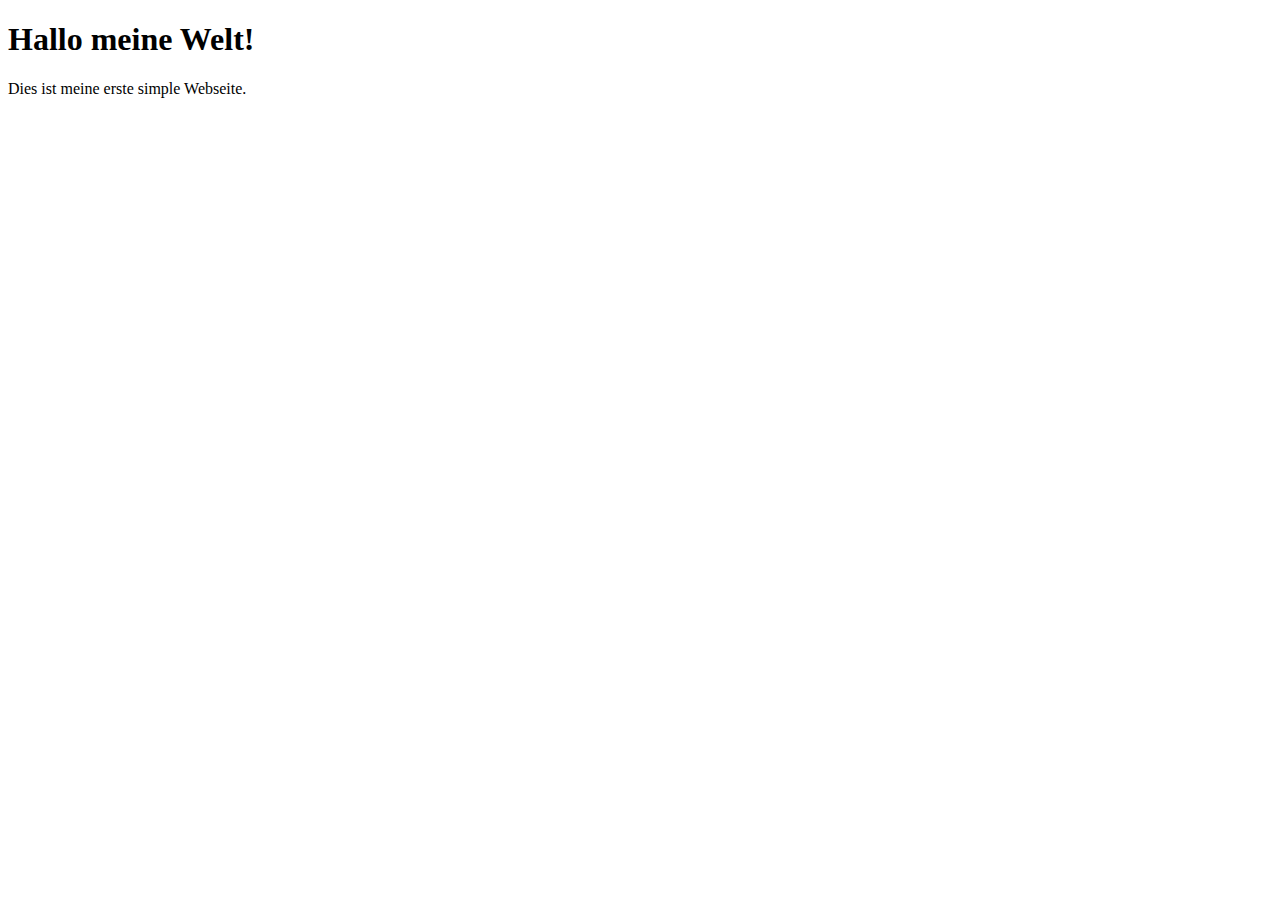
==== index.html @ fd15c6cf "add meine" ====
<!DOCTYPE html>
<html lang="de">
<head>
    <meta charset="UTF-8">
    <meta name="viewport" content="width=device-width, initial-scale=1.0">
    <title>Simple Webseite</title>
</head>
<body>
    <h1>Hallo meine Welt!</h1>
    <p>Dies ist meine erste simple Webseite.</p>
</body>
</html>
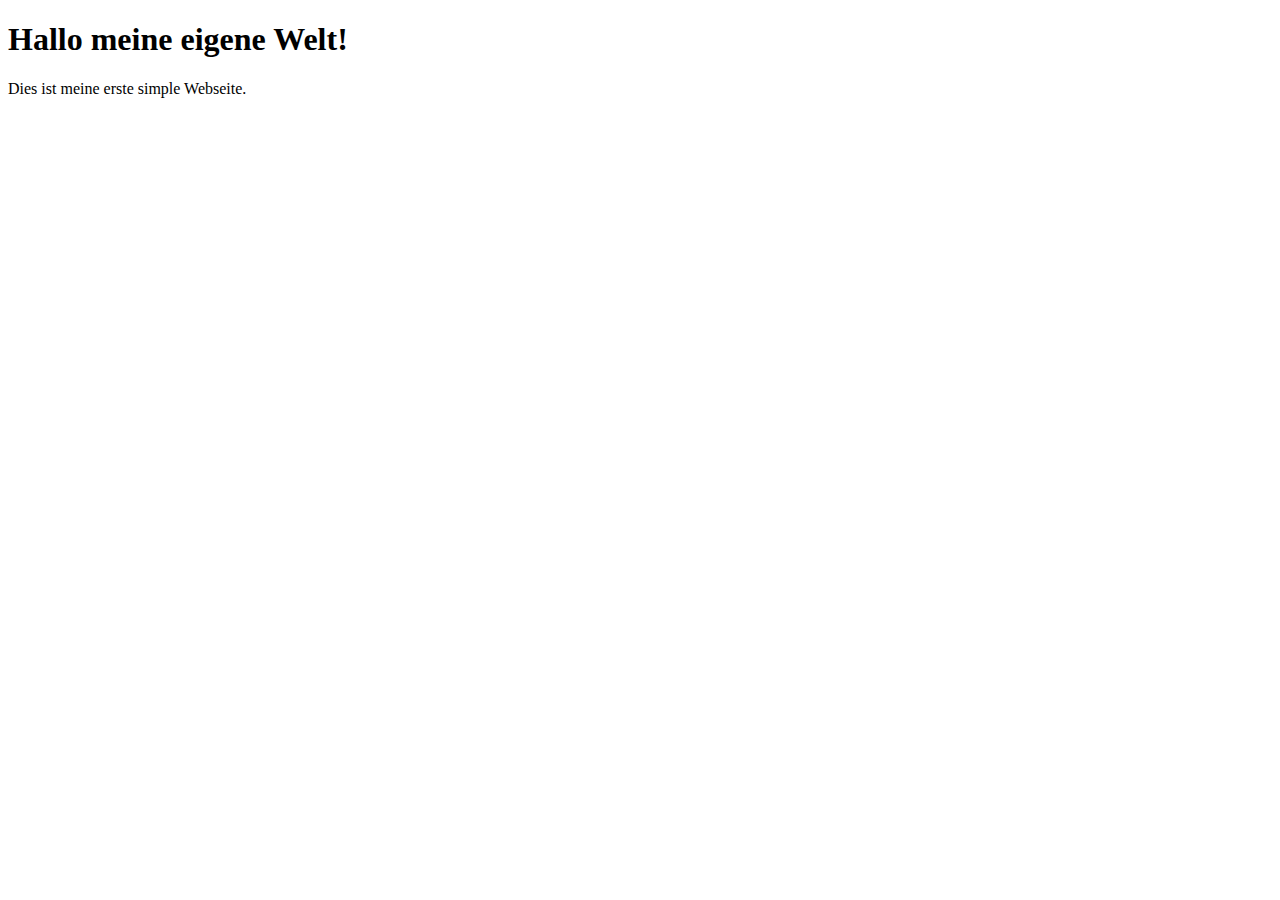
==== commit 7d3596b0: "add eigene" ====
--- a/index.html
+++ b/index.html
@@ -6,7 +6,7 @@
     <title>Simple Webseite</title>
 </head>
 <body>
-    <h1>Hallo meine Welt!</h1>
+    <h1>Hallo meine eigene Welt!</h1>
     <p>Dies ist meine erste simple Webseite.</p>
 </body>
 </html>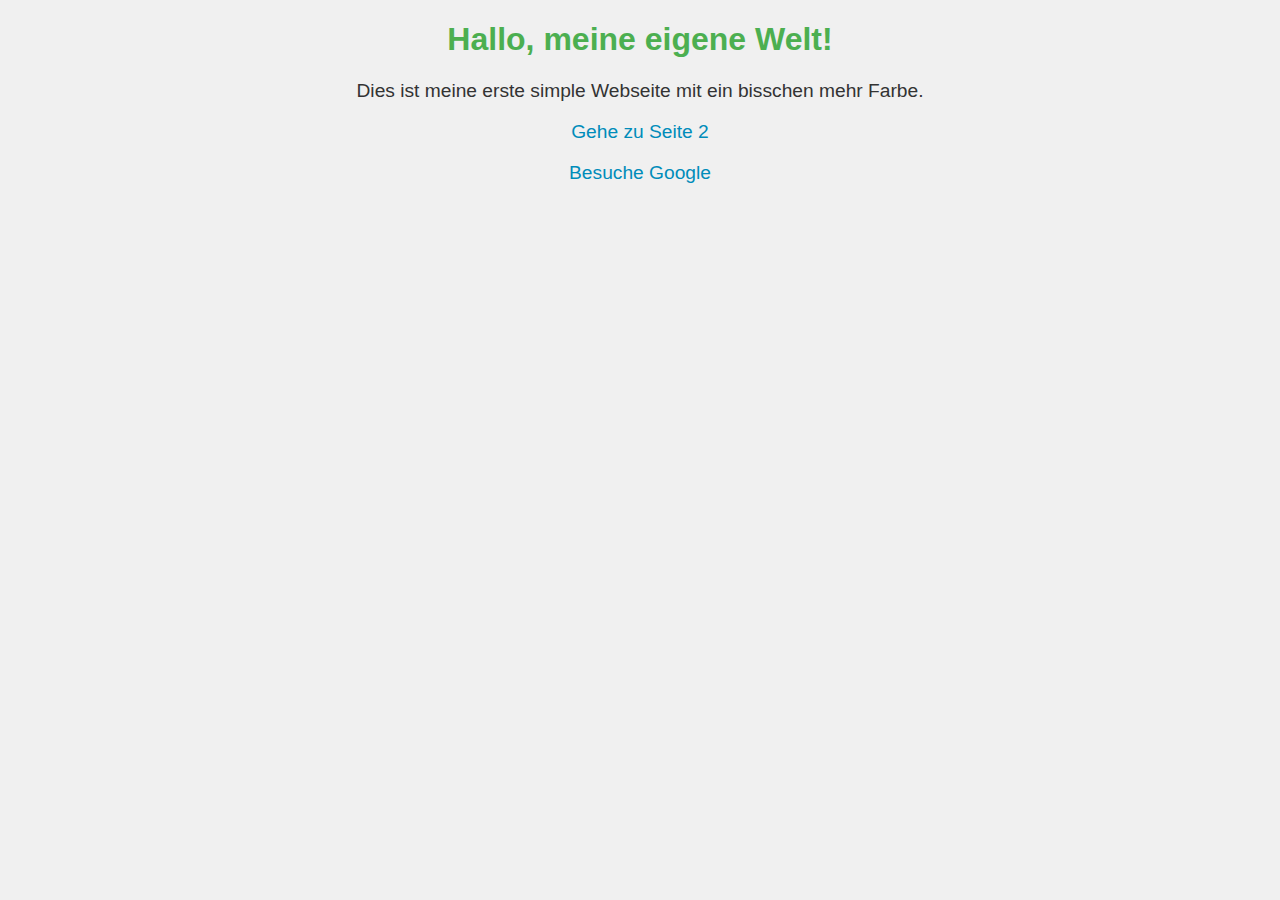
==== commit e396ad54: "chatgpt output1" ====
--- a/index.html
+++ b/index.html
@@ -3,10 +3,39 @@
 <head>
     <meta charset="UTF-8">
     <meta name="viewport" content="width=device-width, initial-scale=1.0">
-    <title>Simple Webseite</title>
+    <title>Meine Webseite</title>
+    <style>
+        body {
+            font-family: Arial, sans-serif;
+            background-color: #f0f0f0; /* Hellgrauer Hintergrund */
+            color: #333; /* Dunkelgrauer Text */
+            text-align: center;
+            margin: 0;
+            padding: 0;
+        }
+        h1 {
+            color: #4CAF50; /* Grün für die Überschrift */
+        }
+        p {
+            font-size: 1.2em;
+        }
+        a {
+            color: #008CBA; /* Blau für Links */
+            text-decoration: none;
+        }
+        a:hover {
+            text-decoration: underline;
+        }
+    </style>
 </head>
 <body>
-    <h1>Hallo meine eigene Welt!</h1>
-    <p>Dies ist meine erste simple Webseite.</p>
+    <h1>Hallo, meine eigene Welt!</h1>
+    <p>Dies ist meine erste simple Webseite mit ein bisschen mehr Farbe.</p>
+    
+    <!-- Link zur zweiten Seite -->
+    <p><a href="seite2.html">Gehe zu Seite 2</a></p>
+    
+    <!-- Externer Link zu Google -->
+    <p><a href="https://www.google.com" target="_blank">Besuche Google</a></p>
 </body>
-</html>+</html>
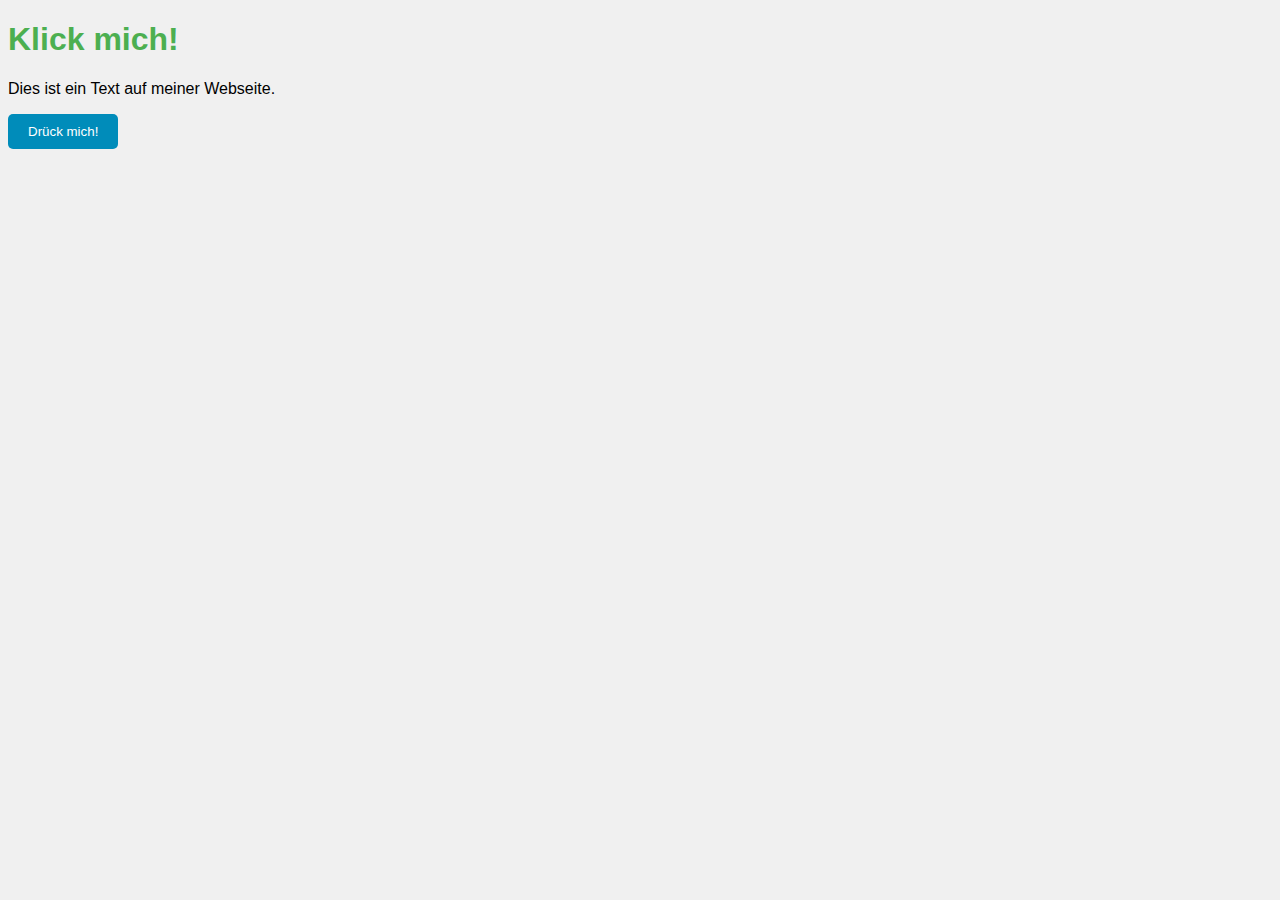
==== commit 4d9c7116: "Chatgpt 3" ====
--- a/index.html
+++ b/index.html
@@ -4,38 +4,12 @@
     <meta charset="UTF-8">
     <meta name="viewport" content="width=device-width, initial-scale=1.0">
     <title>Meine Webseite</title>
-    <style>
-        body {
-            font-family: Arial, sans-serif;
-            background-color: #f0f0f0; /* Hellgrauer Hintergrund */
-            color: #333; /* Dunkelgrauer Text */
-            text-align: center;
-            margin: 0;
-            padding: 0;
-        }
-        h1 {
-            color: #4CAF50; /* Grün für die Überschrift */
-        }
-        p {
-            font-size: 1.2em;
-        }
-        a {
-            color: #008CBA; /* Blau für Links */
-            text-decoration: none;
-        }
-        a:hover {
-            text-decoration: underline;
-        }
-    </style>
+    <link rel="stylesheet" href="styles.css"> <!-- Verknüpfung mit CSS -->
 </head>
 <body>
-    <h1>Hallo, meine eigene Welt!</h1>
-    <p>Dies ist meine erste simple Webseite mit ein bisschen mehr Farbe.</p>
-    
-    <!-- Link zur zweiten Seite -->
-    <p><a href="seite2.html">Gehe zu Seite 2</a></p>
-    
-    <!-- Externer Link zu Google -->
-    <p><a href="https://www.google.com" target="_blank">Besuche Google</a></p>
+    <h1>Klick mich!</h1>
+    <p>Dies ist ein Text auf meiner Webseite.</p>
+    <button id="meinButton">Drück mich!</button>
+    <script src="script.js"></script> <!-- Verknüpfung mit JavaScript -->
 </body>
 </html>
--- a/styles.css
+++ b/styles.css
@@ -0,0 +1,21 @@
+body {
+    background-color: #f0f0f0;
+    font-family: Arial, sans-serif;
+}
+
+h1 {
+    color: #4CAF50;
+}
+
+button {
+    background-color: #008CBA;
+    color: white;
+    padding: 10px 20px;
+    border: none;
+    border-radius: 5px;
+    cursor: pointer;
+}
+
+button:hover {
+    background-color: #005f6a;
+}
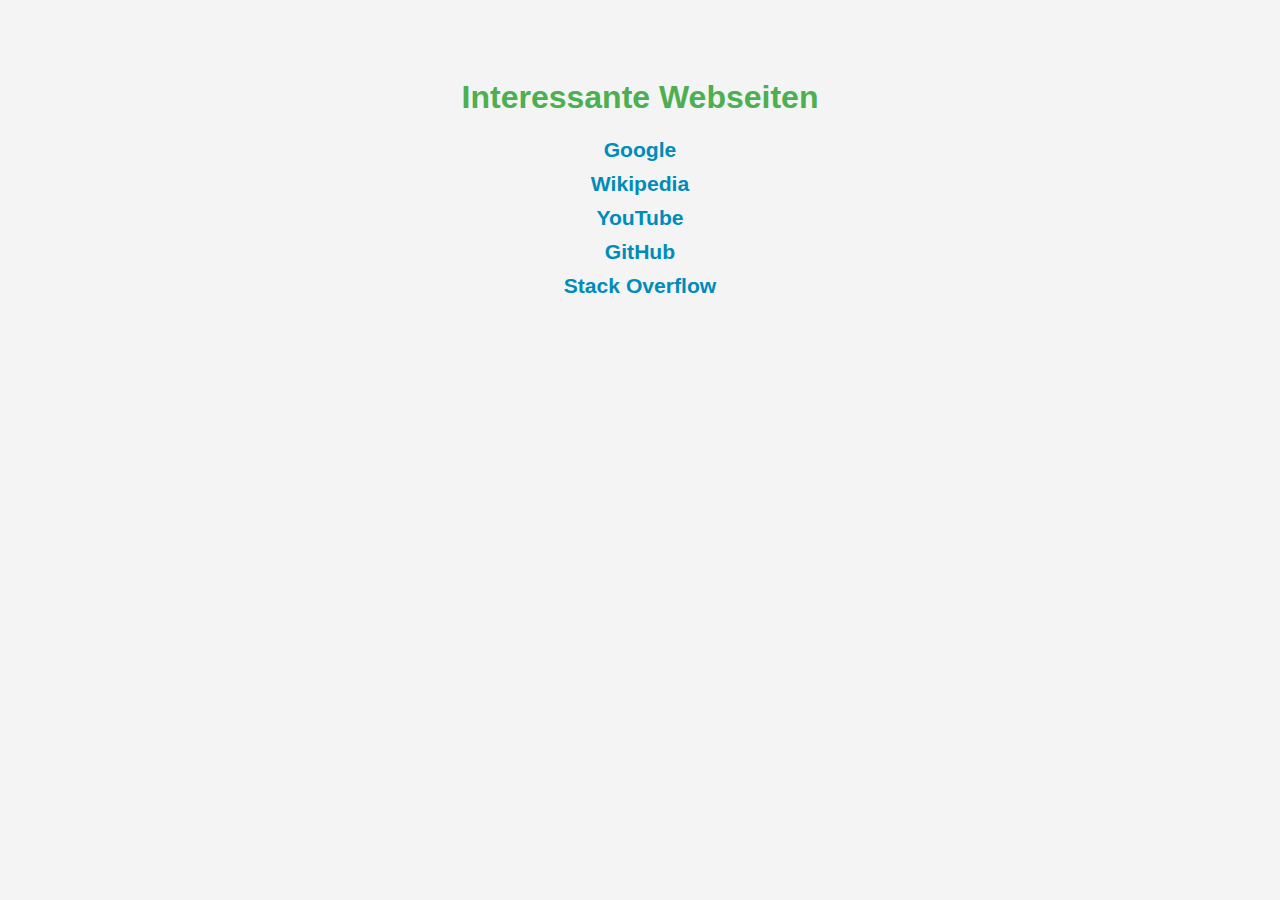
==== commit b7bb4161: "5 Links" ====
--- a/index.html
+++ b/index.html
@@ -3,13 +3,40 @@
 <head>
     <meta charset="UTF-8">
     <meta name="viewport" content="width=device-width, initial-scale=1.0">
-    <title>Meine Webseite</title>
-    <link rel="stylesheet" href="styles.css"> <!-- Verknüpfung mit CSS -->
+    <title>Webseiten Links</title>
+    <style>
+        body {
+            font-family: Arial, sans-serif;
+            background-color: #f4f4f4;
+            color: #333;
+            text-align: center;
+            padding-top: 50px;
+        }
+        h1 {
+            color: #4CAF50;
+        }
+        p {
+            font-size: 1.2em;
+            margin: 10px 0;
+        }
+        a {
+            color: #008CBA;
+            text-decoration: none;
+            font-weight: bold;
+            font-size: 1.1em;
+        }
+        a:hover {
+            text-decoration: underline;
+        }
+    </style>
 </head>
 <body>
-    <h1>Klick mich!</h1>
-    <p>Dies ist ein Text auf meiner Webseite.</p>
-    <button id="meinButton">Drück mich!</button>
-    <script src="script.js"></script> <!-- Verknüpfung mit JavaScript -->
+    <h1>Interessante Webseiten</h1>
+    <p><a href="https://www.google.com" target="_blank">Google</a></p>
+    <p><a href="https://www.wikipedia.org" target="_blank">Wikipedia</a></p>
+    <p><a href="https://www.youtube.com" target="_blank">YouTube</a></p>
+    <p><a href="https://www.github.com" target="_blank">GitHub</a></p>
+    <p><a href="https://www.stackoverflow.com" target="_blank">Stack Overflow</a></p>
 </body>
 </html>
+
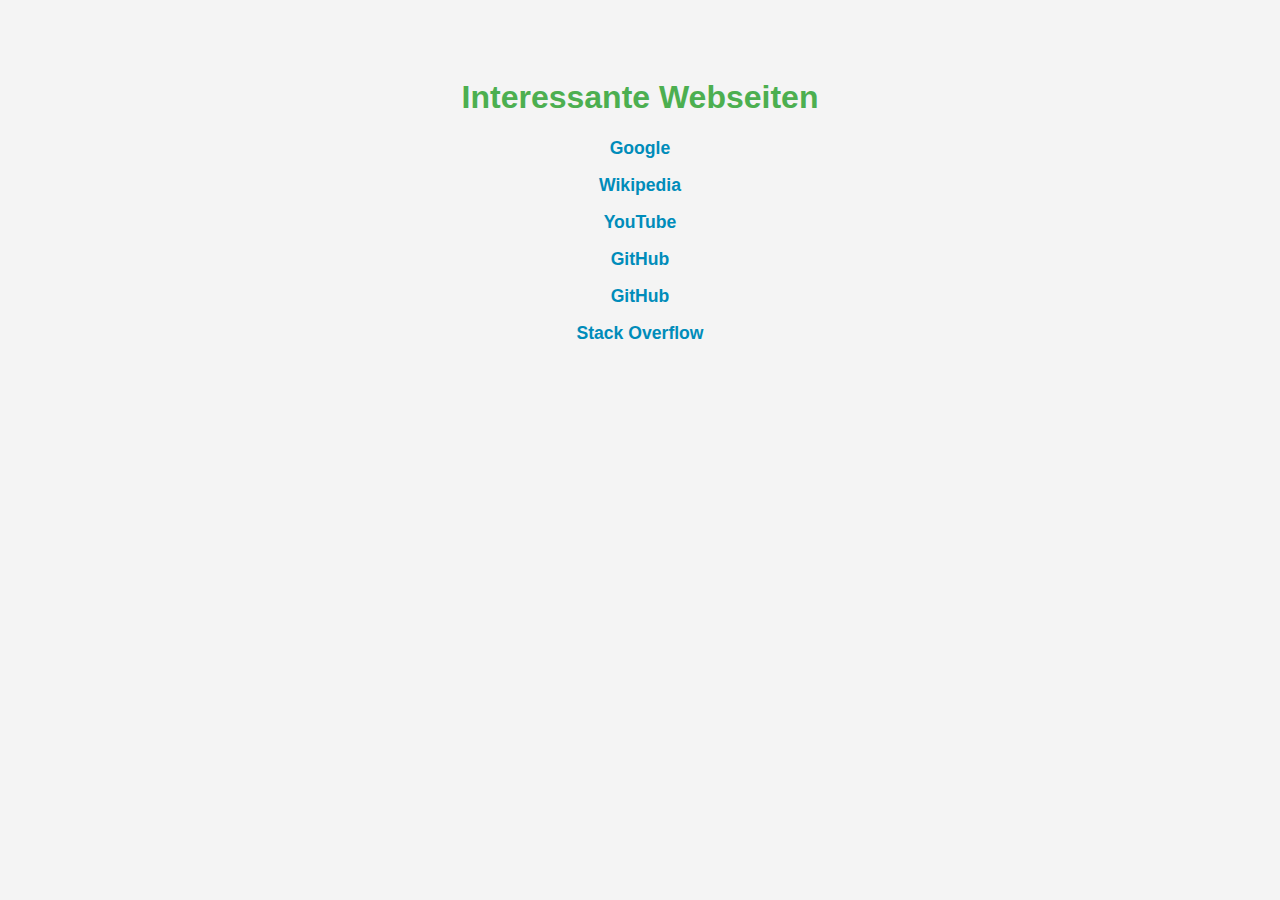
==== commit 4008f3b9: "Links in JSON Datei" ====
--- a/index.html
+++ b/index.html
@@ -15,10 +15,6 @@
         h1 {
             color: #4CAF50;
         }
-        p {
-            font-size: 1.2em;
-            margin: 10px 0;
-        }
         a {
             color: #008CBA;
             text-decoration: none;
@@ -32,11 +28,25 @@
 </head>
 <body>
     <h1>Interessante Webseiten</h1>
-    <p><a href="https://www.google.com" target="_blank">Google</a></p>
-    <p><a href="https://www.wikipedia.org" target="_blank">Wikipedia</a></p>
-    <p><a href="https://www.youtube.com" target="_blank">YouTube</a></p>
-    <p><a href="https://www.github.com" target="_blank">GitHub</a></p>
-    <p><a href="https://www.stackoverflow.com" target="_blank">Stack Overflow</a></p>
+    <div id="links-container">
+        <!-- Die Links werden hier von JavaScript eingefügt -->
+    </div>
+
+    <script>
+        // Die JSON-Datei mit den Links laden
+        fetch('links.json')
+        .then(response => response.json())
+        .then(data => {
+            const container = document.getElementById('links-container');
+            data.forEach(link => {
+                const linkElement = document.createElement('p');
+                linkElement.innerHTML = `<a href="${link.url}" target="_blank">${link.name}</a>`;
+                container.appendChild(linkElement);
+            });
+        })
+        .catch(error => {
+            console.error('Fehler beim Laden der Links:', error);
+        });
+    </script>
 </body>
 </html>
-
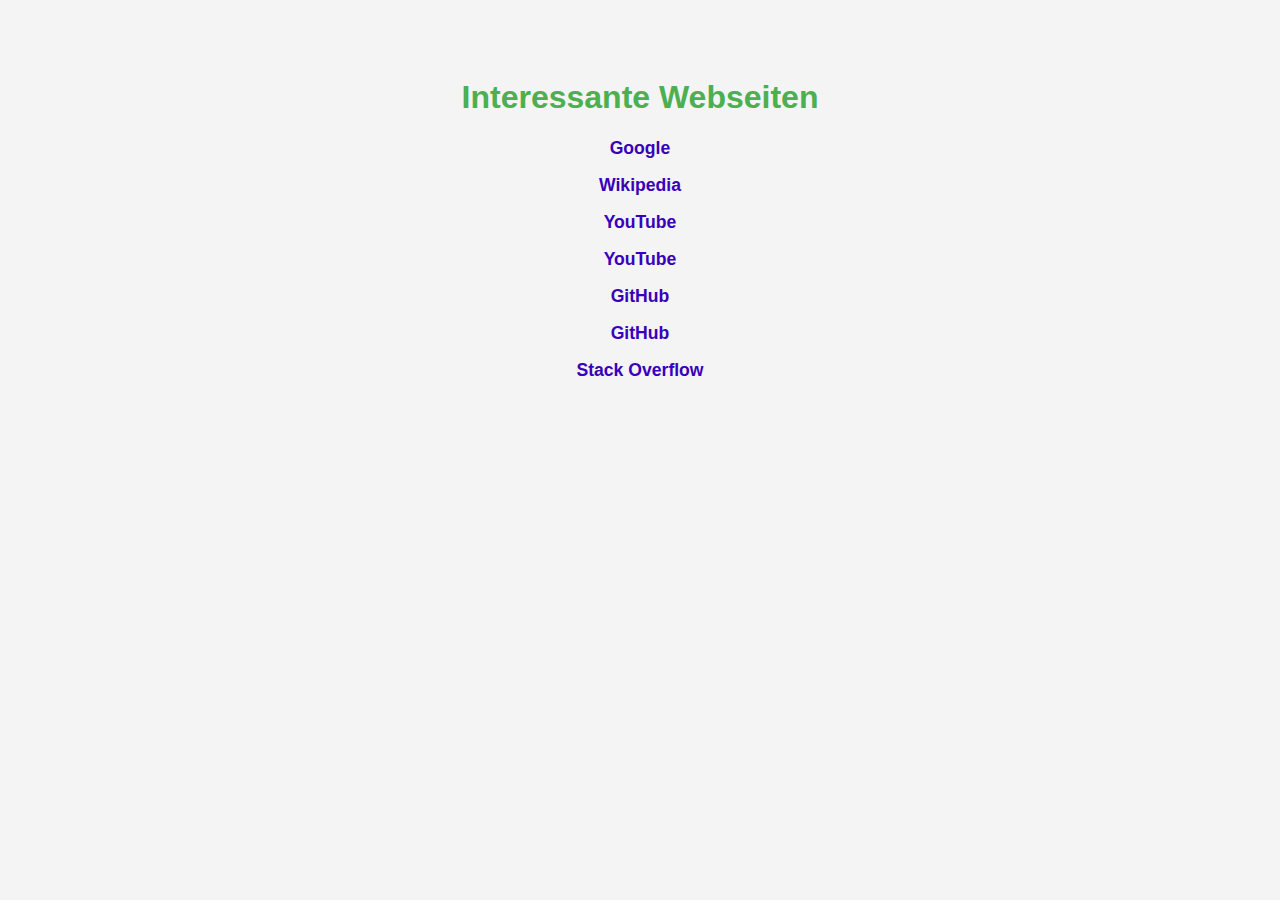
==== commit 62138acd: "New Google" ====
--- a/index.html
+++ b/index.html
@@ -16,7 +16,7 @@
             color: #4CAF50;
         }
         a {
-            color: #008CBA;
+            color: #3800ba;
             text-decoration: none;
             font-weight: bold;
             font-size: 1.1em;
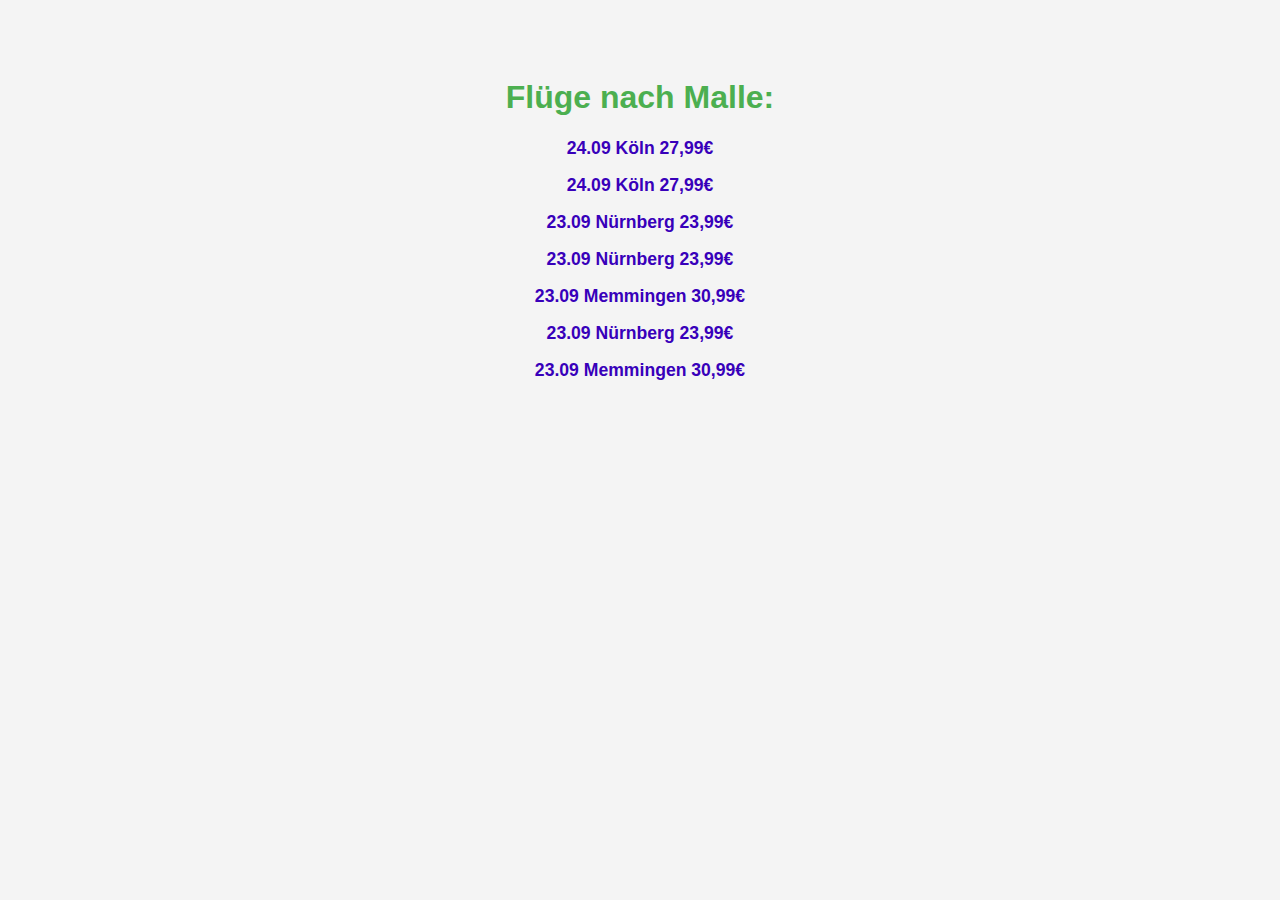
==== commit fec3fbd5: "Ändern der Überschrift" ====
--- a/index.html
+++ b/index.html
@@ -27,7 +27,7 @@
     </style>
 </head>
 <body>
-    <h1>Interessante Webseiten</h1>
+    <h1>Flüge nach Malle:</h1>
     <div id="links-container">
         <!-- Die Links werden hier von JavaScript eingefügt -->
     </div>
